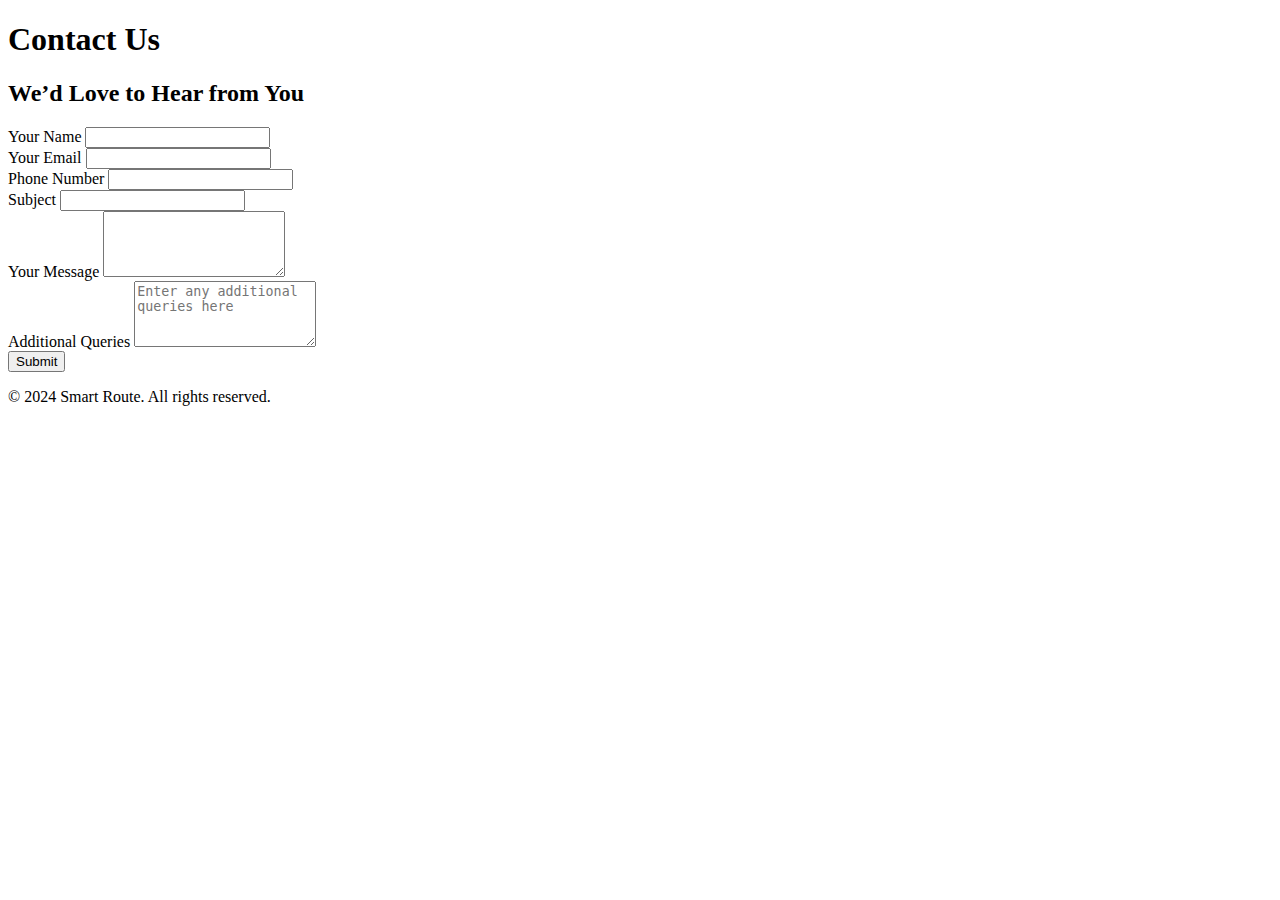
==== contactus.html @ c3a4d2d1 "contactus" ====
<!DOCTYPE html>
<html lang="en">
<head>
    <meta charset="UTF-8">
    <meta name="viewport" content="width=device-width, initial-scale=1.0">
    <title>Contact Us</title>
    <link rel="stylesheet" href="styles.css">
</head>
<body>

<header>
    <h1>Contact Us</h1>
</header>

<div class="contact-container">
    <form id="contact-form">
        <h2>We’d Love to Hear from You</h2>

        <!-- Name Field -->
        <div class="form-group">
            <label for="name">Your Name</label>
            <input type="text" id="name" name="name" required>
        </div>

        <!-- Email Field -->
        <div class="form-group">
            <label for="email">Your Email</label>
            <input type="email" id="email" name="email" required>
        </div>

        <!-- Phone Number Field -->
        <div class="form-group">
            <label for="phone">Phone Number</label>
            <input type="tel" id="phone" name="phone" pattern="[0-9]{10}" required>
        </div>

        <!-- Subject Field -->
        <div class="form-group">
            <label for="subject">Subject</label>
            <input type="text" id="subject" name="subject" required>
        </div>

        <!-- Message Field -->
        <div class="form-group">
            <label for="message">Your Message</label>
            <textarea id="message" name="message" rows="4" required></textarea>
        </div>

        <!-- Queries Field -->
        <div class="form-group">
            <label for="queries">Additional Queries</label>
            <textarea id="queries" name="queries" rows="4" placeholder="Enter any additional queries here"></textarea>
        </div>

        <!-- Submit Button -->
        <button type="submit">Submit</button>
    </form>
</div>

<footer>
    <p>&copy; 2024 Smart Route. All rights reserved.</p>
</footer>

</body>
</html>
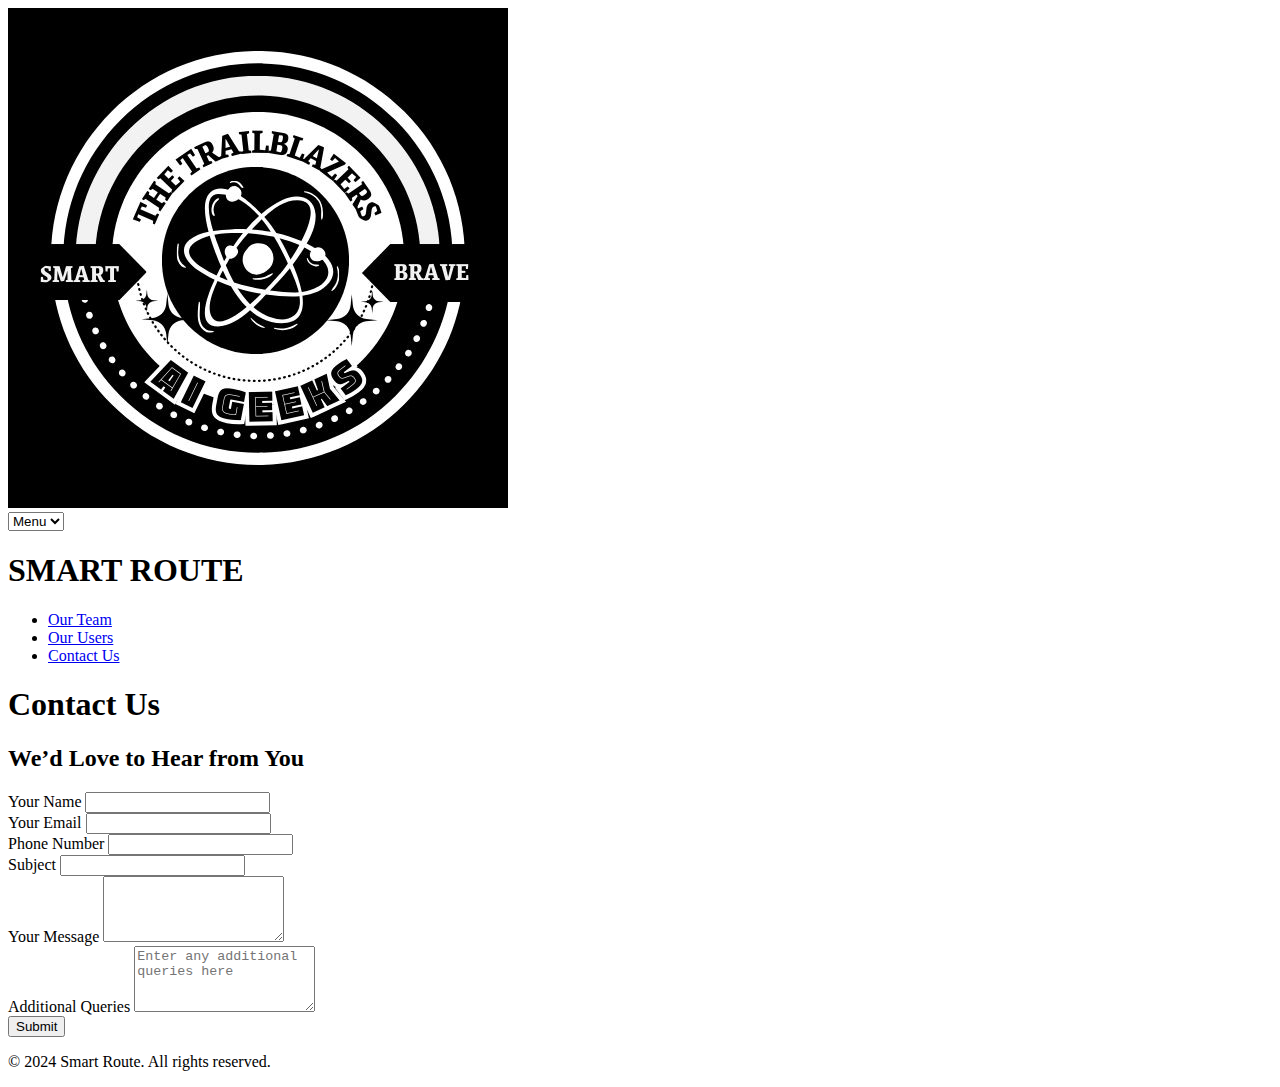
==== commit b1bf372f: "contactus" ====
--- a/contactus.html
+++ b/contactus.html
@@ -9,6 +9,26 @@
 <body>
 
 <header>
+    
+    <nav>
+        <div class="logo-class">
+            <img src="images util/logo.jpeg" alt="logo">
+        </div>
+        <div class="menu">
+            <select name="Menu" id="menu">
+                <option value="Menu">Menu</option>
+                <option value="1">1</option>
+                <option value="2">2</option>
+                <option value="3">3</option>
+            </select>
+            </div>
+        <h1 class="heading">SMART ROUTE</h1>
+        <ul>
+            <li><a href="other pages/members.html">Our Team</a></li>
+            <li><a href="#service_users">Our Users</a></li>
+            <li><a href="contact_us">Contact Us</a></li>
+        </ul>
+    </nav>
     <h1>Contact Us</h1>
 </header>
 
